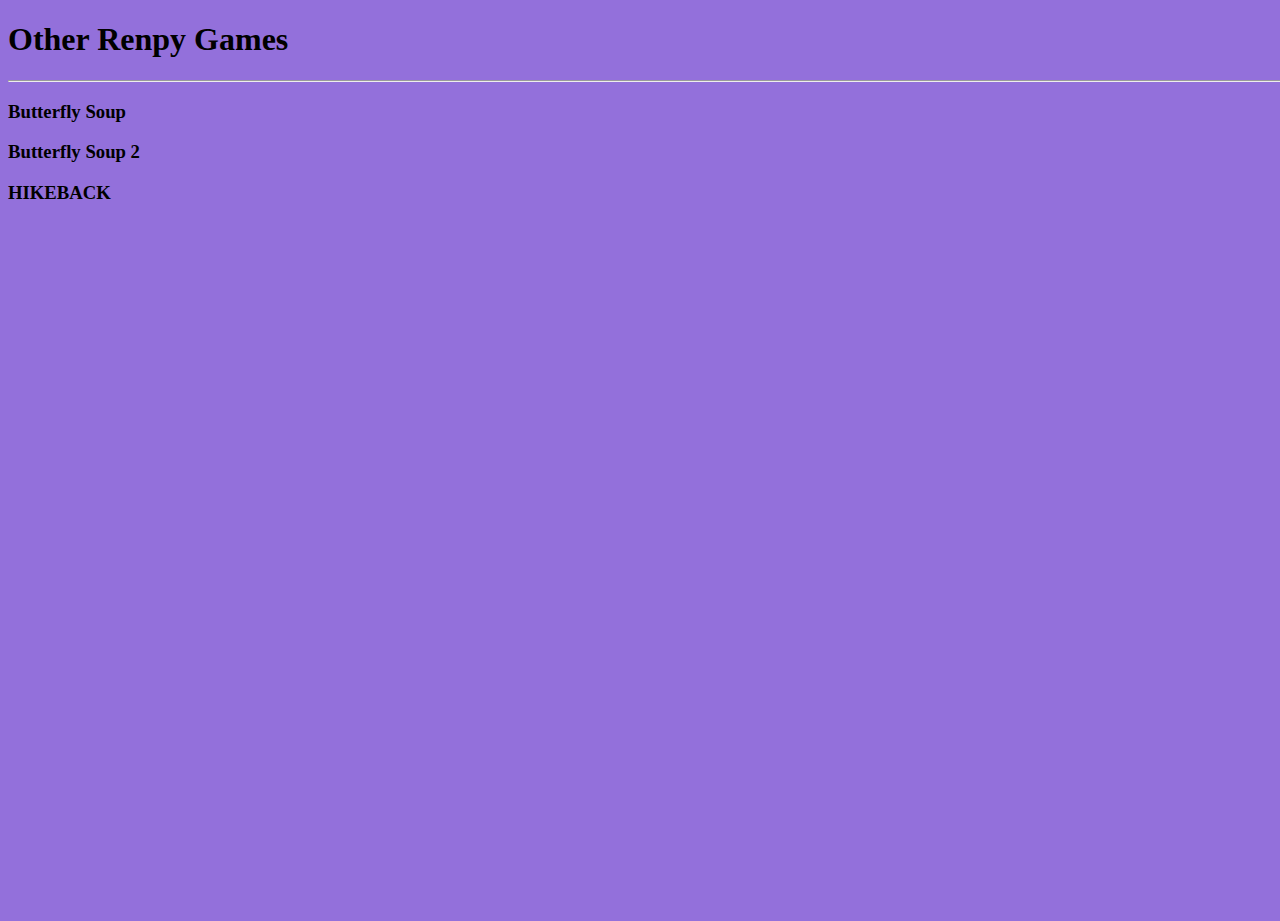
==== other.html @ cbe6e6a1 "change" ====
<!DOCTYPE html>
<html></html>

<head>
	<meta charset="utf-8">
	<meta name="viewport" content="width=device-width">
	<title>Home</title>
	<link href="style.css" rel="stylesheet" type="text/css" />
</head>

<body style="background-color:mediumpurple;">
  <h1>Other Renpy Games</h1>
  <hr>
  <a href="https://v6p9d9t4.ssl.hwcdn.net/html/6482158/ButterflySoup-2.20-web/index.html"><h3>Butterfly Soup</h3>
  <a href="https://v6p9d9t4.ssl.hwcdn.net/html/6887199/ButterflySoup2-1.04-web/index.html"><h3>Butterfly Soup 2</h3></a>
  <a href="https://v6p9d9t4.ssl.hwcdn.net/html/3585977/HIKEBACK-1.1-web/index.html"><h3>HIKEBACK</h3></a>
 
   <script src="script.js"></script>
  </body>

</html>
---- style.css ----
html, body {
  height: 100%;
  width: 100%;
}

* {
  color:black;
  text-decoration:none;
}
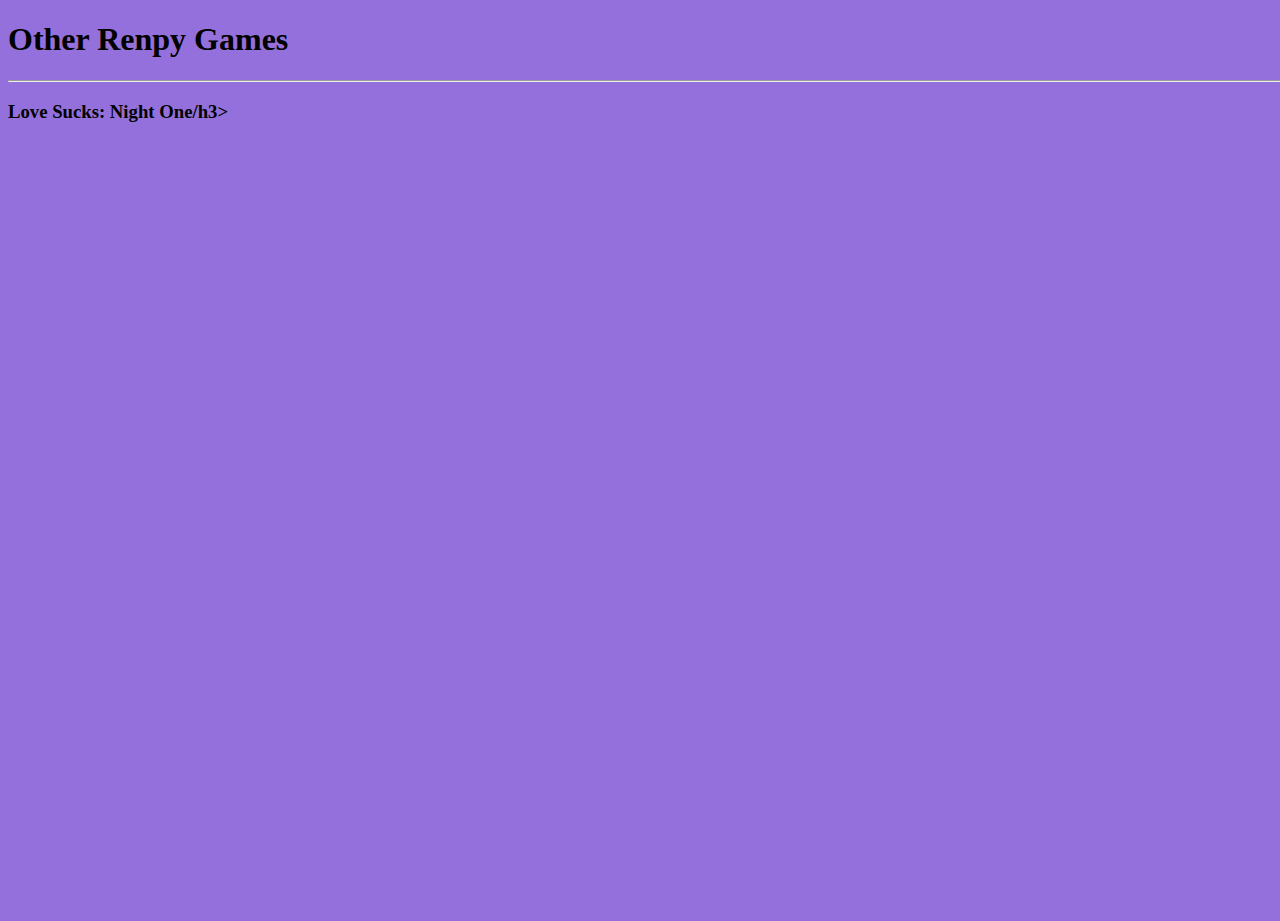
==== commit 3b0a9fda: "change" ====
--- a/other.html
+++ b/other.html
@@ -11,9 +11,8 @@
 <body style="background-color:mediumpurple;">
   <h1>Other Renpy Games</h1>
   <hr>
-  <a href="https://v6p9d9t4.ssl.hwcdn.net/html/6482158/ButterflySoup-2.20-web/index.html"><h3>Butterfly Soup</h3>
-  <a href="https://v6p9d9t4.ssl.hwcdn.net/html/6887199/ButterflySoup2-1.04-web/index.html"><h3>Butterfly Soup 2</h3></a>
-  <a href="https://v6p9d9t4.ssl.hwcdn.net/html/3585977/HIKEBACK-1.1-web/index.html"><h3>HIKEBACK</h3></a>
+  <a href="https://v6p9d9t4.ssl.hwcdn.net/html/4119376/LoveSucks-1.15web-web/index.html"><h3>Love Sucks: Night One/h3>
+
  
    <script src="script.js"></script>
   </body>
